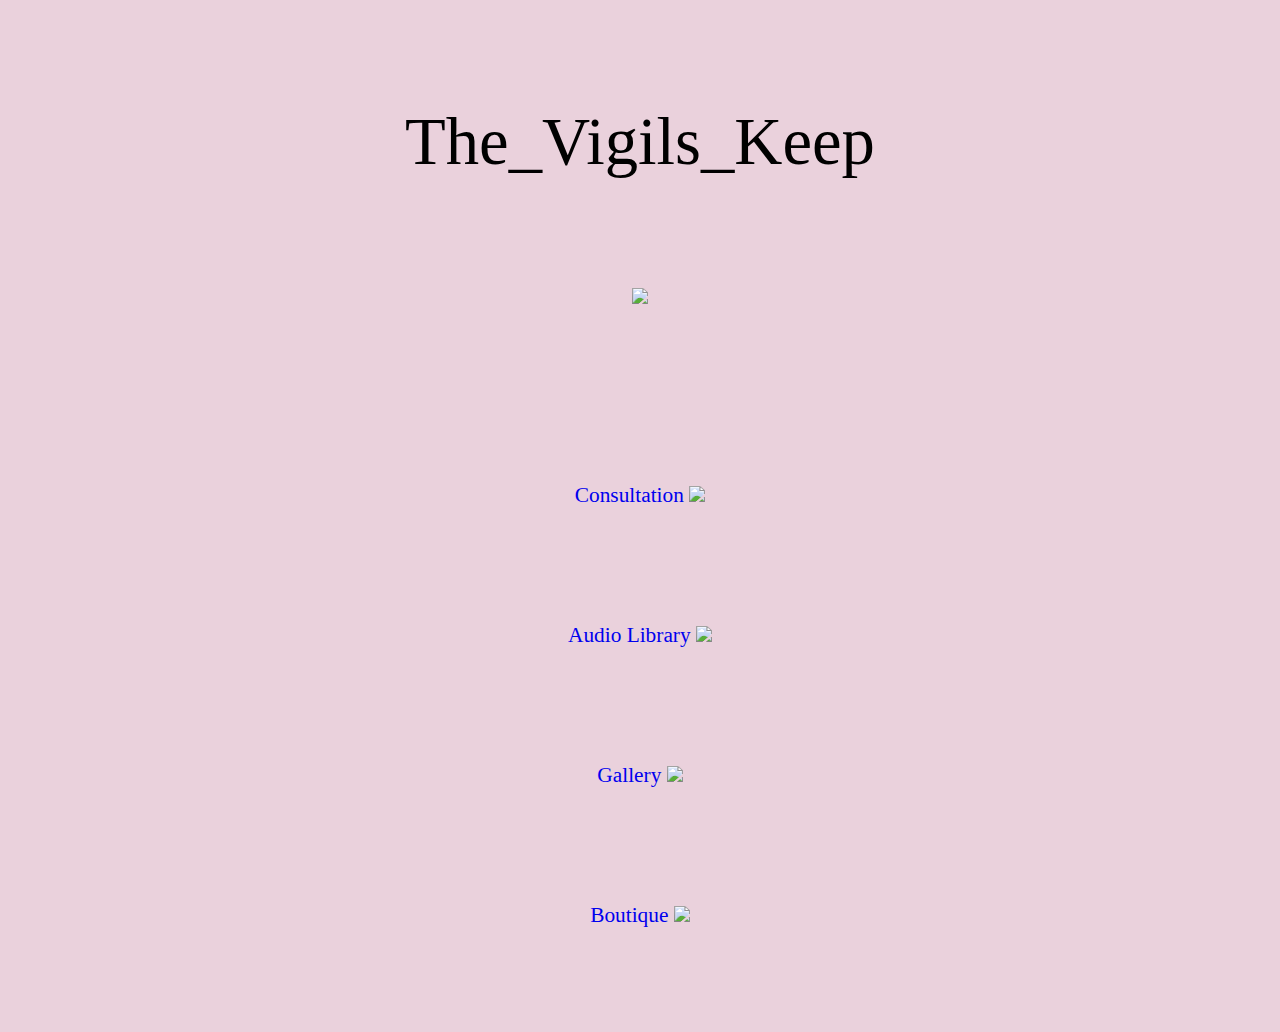
==== MAIN_MENU.html @ 4ccd7d1c "Rename index.html to MAIN_MENU.html" ====
<!DOCTYPE html>
<html>
    <head>
        <meta content="text/html; charset=UTF-8" http-equiv="content-type"/>
        <title>MAIN_MENU</title>
    </head>
<body class="c1 doc-content">
    <div class="container">
        <p class="c7"><span class="c2">The_Vigils_Keep</span></p>
        <p class="c5"><span class="c2"></span></p>
        <p class="c7"><img src="path_to_your_image.jpg"/> </* Insert profile pic here */> </p>
        <p class="c5"><span class="c5"></span></p>
        <p class="c8"><span class="c3 c4"></span></p>
        <p class="c5"><span class="c3 c4"></span></p>
        <p class="c5"><span class="c3 c4"></span></p>
        <p class="c5"><span class="c3 c4"></span></p>
    </div>

        <p class="c7">
            <span class="c6">
                <a class="c0" href="https://www.google.com/url?q=https://www.google.com/url?q%3Dhttp://docs.google.com/putlinkhere%26sa%3DD%26source%3Deditors%26ust%3D1668921277709487%26usg%3DAOvVaw0xj-S6MiWNZTiCqTlM5hhn&sa=D&source=editors&ust=1738488918862302&usg=AOvVaw1pRu15hEl-GoUev3IQSb6w">Consultation
                <img src="path_to_your_image.jpg"/> </* Insert contact me button here */> </a>
            </span>
        </p>
        <p class="c5"><span class="c6 c4"></span></p>
        <p class="c5"><span class="c4 c6"></span></p>
        <p class="c5"><span class="c6 c4"></span></p>
        <p class="c7">
            <span class="c6">
                <a class="c0" href="https://www.google.com/url?q=https://www.google.com/url?q%3Dhttp://docs.google.com/putlinkhere%26sa%3DD%26source%3Deditors%26ust%3D1668921277709856%26usg%3DAOvVaw3e">Audio Library
                <img src="path_to_your_image.jpg"/> </* Insert music library button here */></a>
            </span>
        </p>
        <p class="c5"><span class="c6 c4"></span></p>
        <p class="c5"><span class="c6 c4"></span></p>
        <p class="c5"><span class="c6 c4"></span></p>
        <p class="c7">
            <span class="c6">
                <a class="c0" href="https://www.google.com/url?q=https://www.google.com/url?q%3Dhttp://docs.google.com/putlinkhere%26sa%3DD%26source%3Deditors%26ust%3D1668921277710211%26usg%3DAOvVaw2M">Gallery
                <img src="path_to_your_image.jpg"/> </* Insert cinematic art museum button here */></a>
            </span>
        </p>
        <p class="c5"><span class="c6 c4"></span></p>
        <p class="c5"><span class="c6 c4"></span></p>
        <p class="c5"><span class="c6 c4"></span></p>
        <p class="c7">
            <span class="c6">
                <a class="c0" href="https://www.google.com/url?q=https://www.google.com/url?q%3Dhttp://docs.google.com/putlinkhere%26sa%3DD%26source%3Deditors%26ust%3D1668921277710601%26usg%3DAOvVaw3x">Boutique
               <img src="path_to_your_image.jpg"/> </* Insert boutique button here */></a>
            </span>
        </p>

<style>
    body, html {
        margin: 0;
        padding: 0;
        height: 100%;
        display: flex;
        flex-direction: column;
        align-items: center;
    }

    .header {
        width: 100%;
        text-align: center;
        padding: 20px;
        background-color: #ead1dc; /* Optional: add background color */
        box-sizing: border-box;
    }

    .container {
        display: flex;
        flex-direction: column; /* Stack elements vertically */
        justify-content: center;
        align-items: center;
        width: 100%;
        height: calc(100% - 60px); /* Adjust height to account for header */
        box-sizing: border-box;
    }

    .container > * {
        flex: 1 1 auto; /* Allow elements to grow and shrink */
        text-align: center; /* Center text */
        width: 100%; /* Make elements fill the width of the container */
        box-sizing: border-box;

    }

    .c2, .c5, .c7, .c8, .c3, .c6, .c4, .c0, .title, .subtitle, li, p, h1, h2, h3, h4, h5, h6 {
        margin: 8px; /* Spacing between elements */
    }

    table td, table th {
        padding: 0;
    }

    .c2 {
        color: #000000;
        font-weight: 400;
        text-decoration: none;
        vertical-align: baseline;
        font-size: 50pt;
        font-family: "Times";
        font-style: normal;
    }

    .c3 {
        font-size: 11pt;
        font-family: "Arial";
        color: #000000;
        font-weight: 400;
    }

    .c6 {
        color: #0000ee;
        font-weight: 400;
        font-size: 11pt;
        font-family: "Times";
    }

    .c1 {
        background-color: #ead1dc;
        max-width: 468pt;
        padding: 72pt;
    }

    .c4, .c0 {
        text-decoration: none;
        vertical-align: baseline;
        font-style: normal;
        color: inherit;
    }

    .title, .subtitle, h1, h2, h3, h4, h5, h6 {
        padding-top: 12pt;
        color: #000000;
        font-weight: 700;
        line-height: 1.0;
        page-break-after: avoid;
    }

    .title {
        font-size: 36pt;
        font-family: "Arial";
        padding-bottom: 6pt;
    }

    .subtitle {
        padding-top: 18pt;
        padding-bottom: 4pt;
        font-size: 24pt;
        font-family: "Georgia";
        color: #666666;
        font-style: italic;
    }

    li, p {
        margin: 0;
        font-size: 11pt;
        font-family: "Arial";
    }

    h1 {
        font-size: 24pt;
        padding-bottom: 12pt;
        font-family: "Arial";
    }

    h2 {
        font-size: 18pt;
        padding-bottom: 11.2pt;
        font-family: "Arial";
    }

    h3 {
        font-size: 14pt;
        padding-bottom: 12pt;
        font-family: "Arial";
    }

    h4 {
        font-size: 12pt;
        padding-bottom: 12.8pt;
        font-family: "Arial";
    }

    h5 {
        font-size: 9pt;
        padding-bottom: 12.8pt;
        font-family: "Arial";
    }

    h6 {
        font-size: 8pt;
        padding-bottom: 18pt;
        font-family: "Arial";
    }

    a {
        font-size: 16pt; /* Increase font size for hyperlinks */
    }
</style>
        
        <canvas width="200" height="200" style="top: 0px; left: 0px; pointer-events: none; position: fixed;"></canvas>
    </div>
</body>
</html>
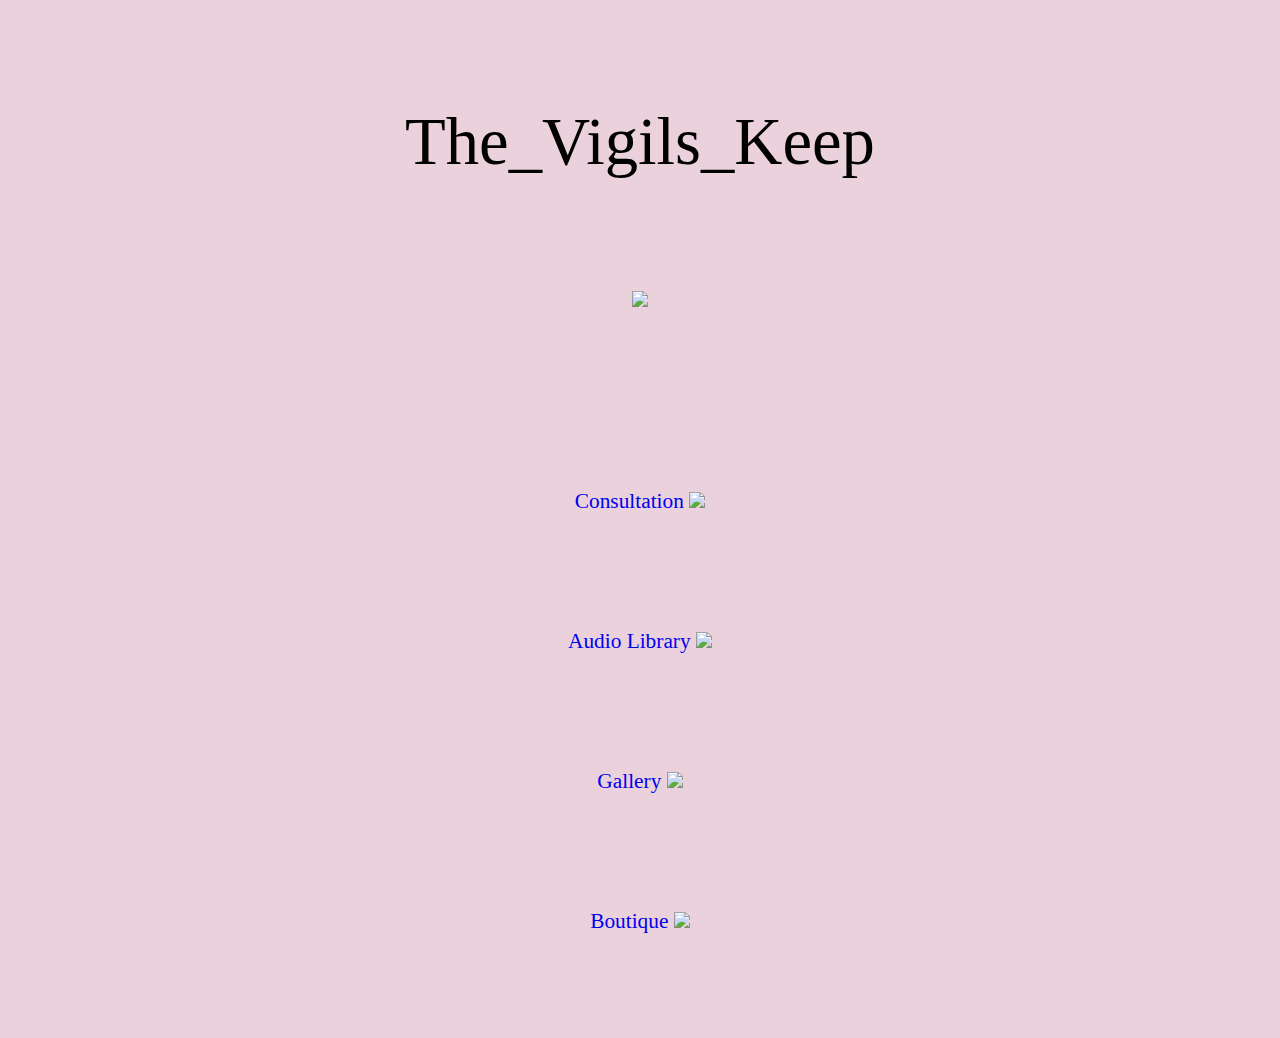
==== commit dc8a4167: "Update MAIN_MENU.html" ====
--- a/MAIN_MENU.html
+++ b/MAIN_MENU.html
@@ -8,7 +8,7 @@
     <div class="container">
         <p class="c7"><span class="c2">The_Vigils_Keep</span></p>
         <p class="c5"><span class="c2"></span></p>
-        <p class="c7"><img src="path_to_your_image.jpg"/> </* Insert profile pic here */> </p>
+        <p class="c7"><img src="path_to_your_image.jpg"/><a href="PROFILE.html"> </* Insert profile pic here */> </a> </p>
         <p class="c5"><span class="c5"></span></p>
         <p class="c8"><span class="c3 c4"></span></p>
         <p class="c5"><span class="c3 c4"></span></p>
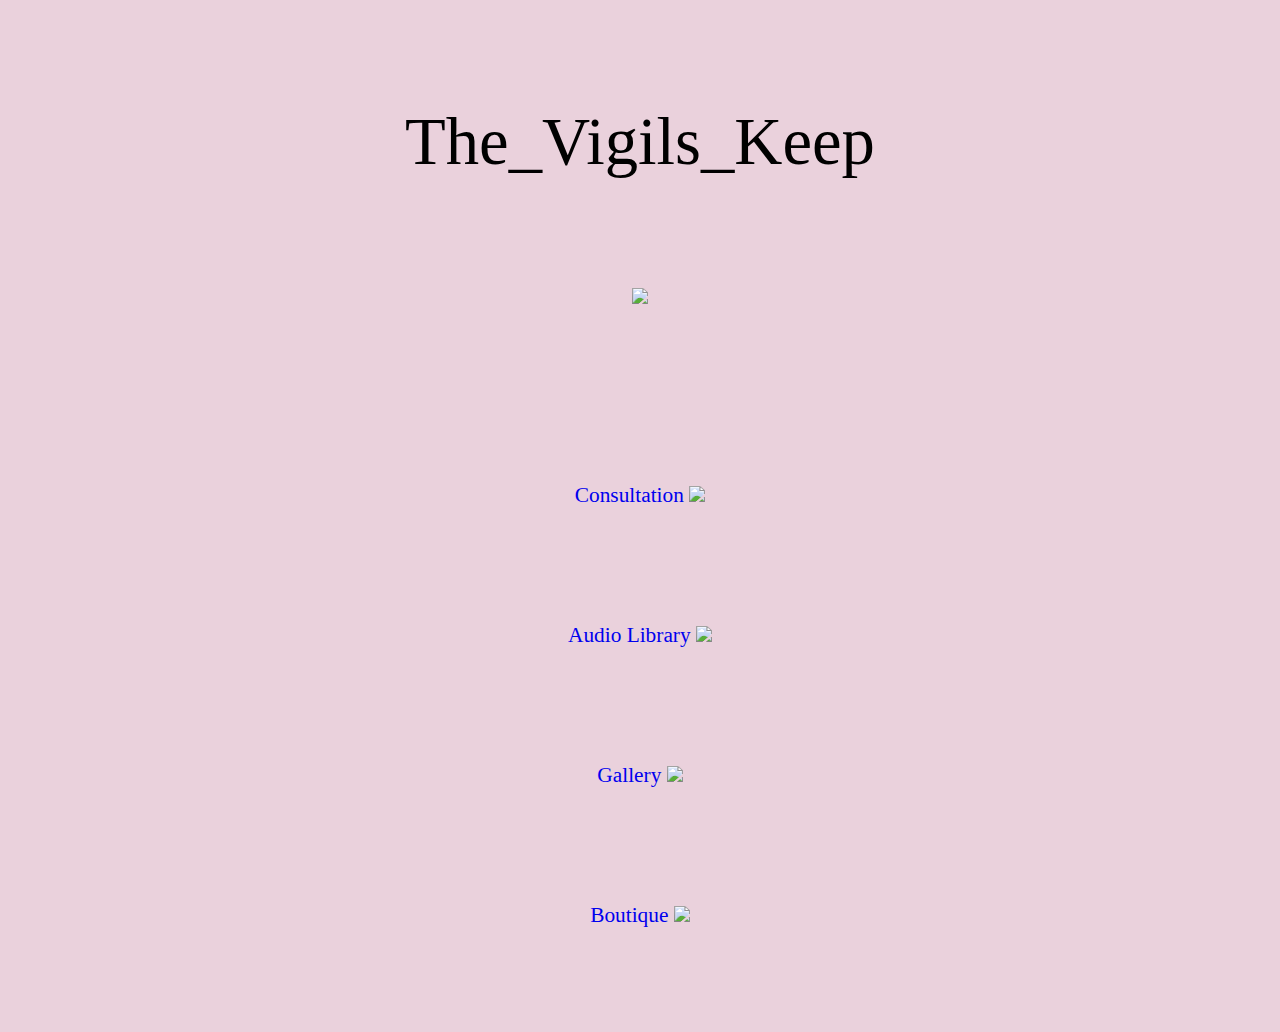
==== commit b48f8d2f: "Update MAIN_MENU.html" ====
--- a/MAIN_MENU.html
+++ b/MAIN_MENU.html
@@ -8,7 +8,7 @@
     <div class="container">
         <p class="c7"><span class="c2">The_Vigils_Keep</span></p>
         <p class="c5"><span class="c2"></span></p>
-        <p class="c7"><img src="path_to_your_image.jpg"/><a href="PROFILE.html"> </* Insert profile pic here */> </a> </p>
+        <p class="c7"><img src="path_to_your_image.jpg"/> </* Insert profile pic here */> </p>
         <p class="c5"><span class="c5"></span></p>
         <p class="c8"><span class="c3 c4"></span></p>
         <p class="c5"><span class="c3 c4"></span></p>
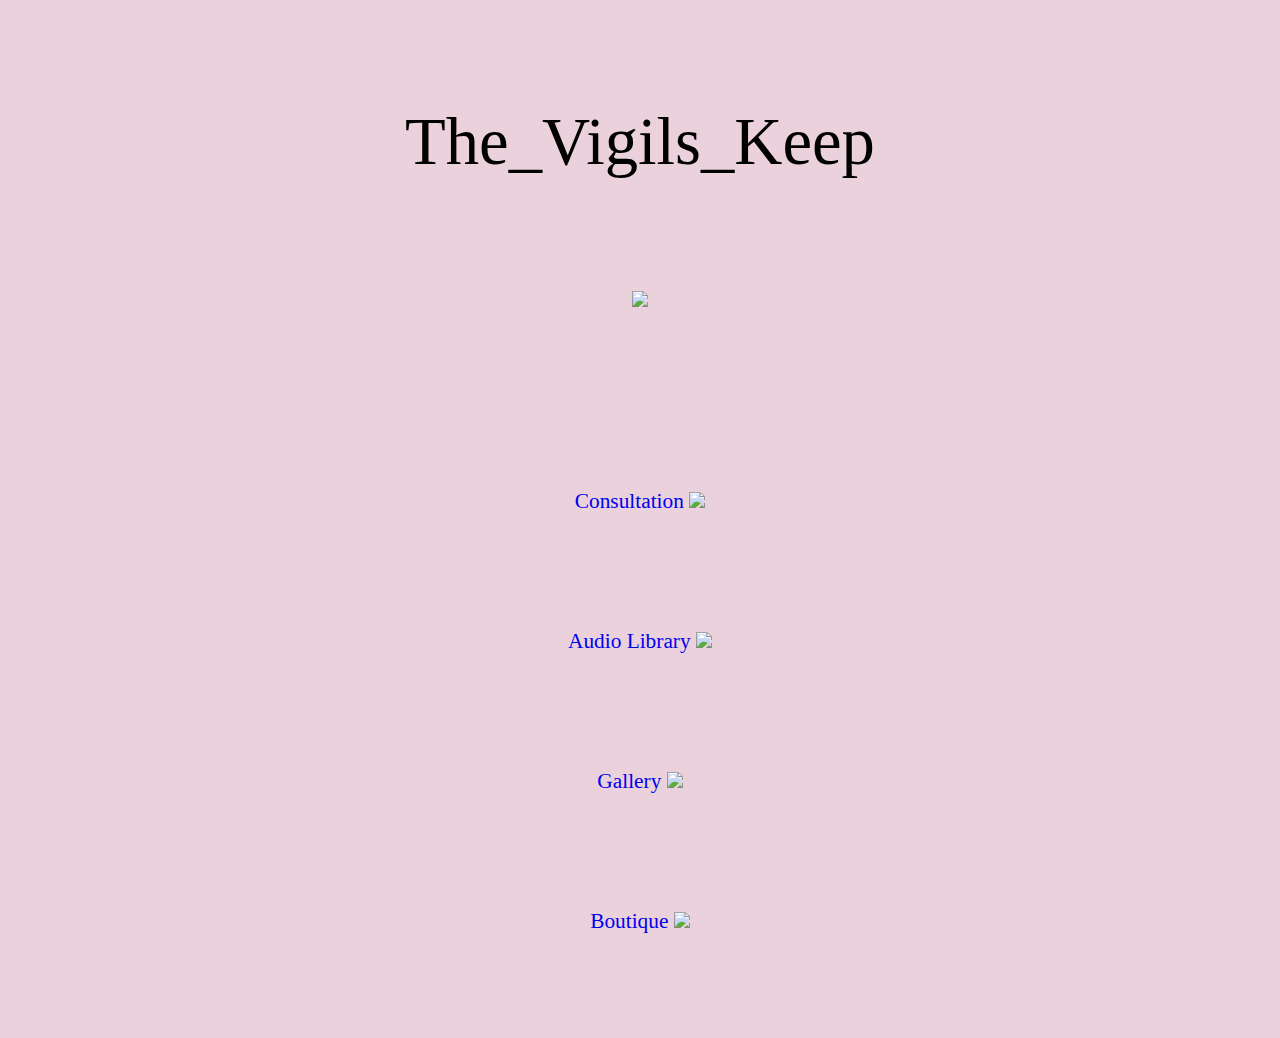
==== commit 360c2937: "Update MAIN_MENU.html" ====
--- a/MAIN_MENU.html
+++ b/MAIN_MENU.html
@@ -8,7 +8,7 @@
     <div class="container">
         <p class="c7"><span class="c2">The_Vigils_Keep</span></p>
         <p class="c5"><span class="c2"></span></p>
-        <p class="c7"><img src="path_to_your_image.jpg"/> </* Insert profile pic here */> </p>
+        <a href="https://thevigilskeep.github.io/life.enterprise.au/PROFILE.html"> <p class="c7"><img src="path_to_your_image.jpg"/> </* Insert profile pic here */> </a> </p>
         <p class="c5"><span class="c5"></span></p>
         <p class="c8"><span class="c3 c4"></span></p>
         <p class="c5"><span class="c3 c4"></span></p>
